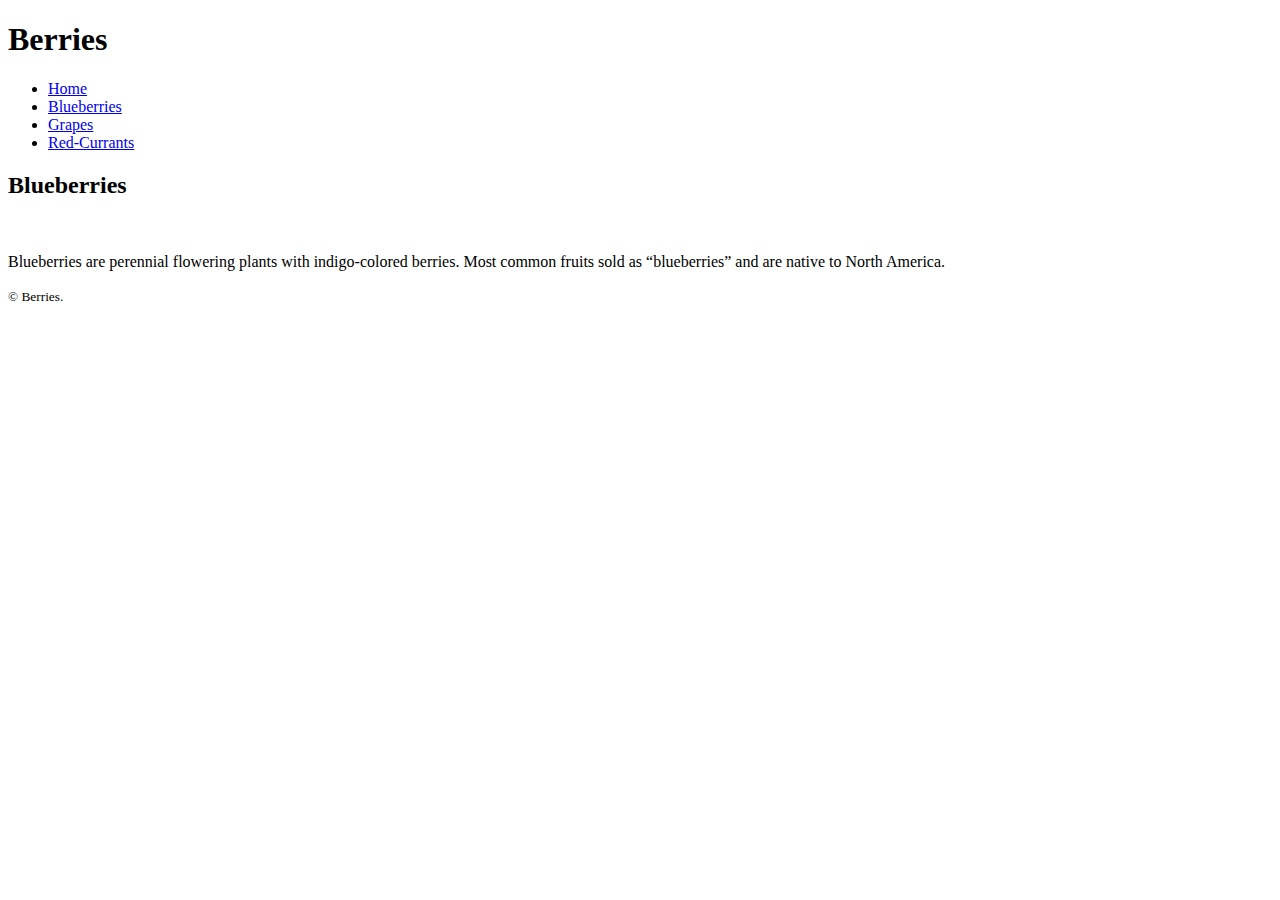
==== Blueberries.html @ 843ea18e "Finish blueberries.html" ====
<!DOCTYPE html>

<html lang="en" dir="ltr">
<head>
  <meta charset="utf-8">
  <title>Blueberries</title>
  <meta name="viewport" content="width=device-width,initial-scale=1">
  <link href="css/main.css" rel="stylesheet">
  <link href="https://fonts.googleapis.com/css?family=Sigmar+One" rel="stylesheet">
</head>

<body>

  <header>
    <h1>Berries</h1>
    <nav>
      <ul>
        <li><a href="index.html">Home</a></li>
        <li><a class="current" href="blueberries.html">Blueberries</a></li>
        <li><a href="grapes.html">Grapes</a></li>
        <li><a href="red-currants.html">Red-Currants</a></li>
      </ul>
    </nav>
  </header>

  <h2>Blueberries</h2>
  <figure>
    <div class="image">
      <img class="image-flex" src="images/blueberries.jpg" alt="">
    </div>
  </figure>
  <p>Blueberries are perennial flowering plants with indigo-colored berries. Most common fruits sold as “blueberries” and are native to North America.</p>

  <footer>
    <p><small>© Berries.</small></p>
  </footer>

</body>
</html>
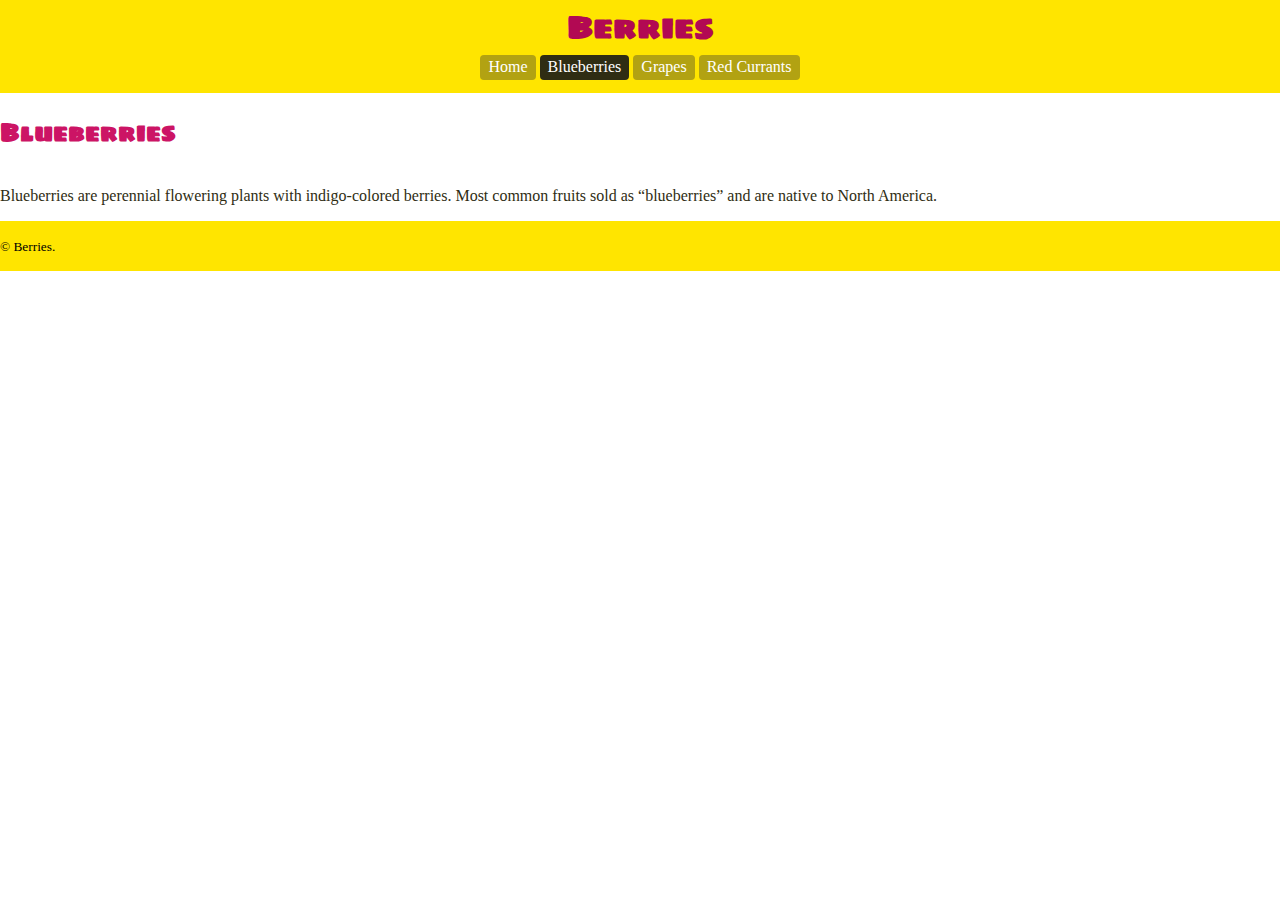
==== commit 4964cc25: "Update blueberries html" ====
--- a/Blueberries.html
+++ b/Blueberries.html
@@ -1,38 +1,40 @@
 <!DOCTYPE html>
-
-<html lang="en" dir="ltr">
+<html lang="en">
 <head>
   <meta charset="utf-8">
-  <title>Blueberries</title>
+  <title>Berries</title>
+  <meta name="handheldfriendly" content="true">
+  <meta name="mobileoptimized" content="240">
   <meta name="viewport" content="width=device-width,initial-scale=1">
+  <link href="https://fonts.googleapis.com/css?family=Sigmar+One" rel="stylesheet">
   <link href="css/main.css" rel="stylesheet">
-  <link href="https://fonts.googleapis.com/css?family=Sigmar+One" rel="stylesheet">
 </head>
+<body>
+  <div class="wrapper">
+    <header>
+      <h1>Berries</h1>
+      <nav>
+        <ul class="nav">
+          <li><a href="index.html">Home</a></li>
+          <li><a class="current" href="blueberries.html">Blueberries</a></li>
+          <li><a href="grapes.html">Grapes</a></li>
+          <li><a href="red-currants.html">Red Currants</a></li>
+        </ul>
+      </nav>
+    </header>
+  </div>
 
-<body>
+  <main>
+    <h2>Blueberries</h2>
 
-  <header>
-    <h1>Berries</h1>
-    <nav>
-      <ul>
-        <li><a href="index.html">Home</a></li>
-        <li><a class="current" href="blueberries.html">Blueberries</a></li>
-        <li><a href="grapes.html">Grapes</a></li>
-        <li><a href="red-currants.html">Red-Currants</a></li>
-      </ul>
-    </nav>
-  </header>
+    <img src="images/blueberries.jpg" alt="">
 
-  <h2>Blueberries</h2>
-  <figure>
-    <div class="image">
-      <img class="image-flex" src="images/blueberries.jpg" alt="">
-    </div>
-  </figure>
-  <p>Blueberries are perennial flowering plants with indigo-colored berries. Most common fruits sold as “blueberries” and are native to North America.</p>
+    <p class="para">Blueberries are perennial flowering plants with indigo-colored berries. Most common fruits sold as “blueberries” and are native to North America.</p>
+
+  </main>
 
   <footer>
-    <p><small>© Berries.</small></p>
+    <small>© Berries.</small>
   </footer>
 
 </body>
--- a/css/main.css
+++ b/css/main.css
@@ -0,0 +1,90 @@
+html {
+  box-sizing: border-box;
+}
+
+body {
+  background-color: #fff;
+  margin: 0;
+}
+
+h1 {
+  color: #b20953;
+  font-family: "Sigmar One", Georgia;
+  text-align: center;
+  margin: 0;
+}
+
+h2 {
+  text-align: left;
+  font-family: "Sigmar One", Georgia;
+  color: #cc1465;
+}
+
+p {
+  text-align: left;
+  color: #2f2d13;
+}
+
+ul {
+  list-style-type: none;
+  font-family: georgia;
+  margin: .3em;
+  padding: 0;
+}
+
+a {
+  color: #fff;
+  background-color: #b2a212;
+  text-decoration: none;
+  padding: .2em .5em .3em;
+  text-align: center;
+  border-radius: 4px;
+}
+
+a:hover {
+  background-color: #cc1465;
+}
+
+footer, header {
+  background-color: #ffe500;
+}
+
+li {
+  display: inline-block;
+  border-radius: 4px;
+}
+
+nav {
+  padding-bottom: .75em;
+  text-align: center;
+}
+
+footer p {
+  text-align: center;
+}
+
+footer {
+  padding: 1em 0;
+}
+
+.img {
+  display: block;
+}
+
+img {
+  display: block;
+  width: 100%;
+}
+
+.image-flex {
+  width: 100%;
+  display: block;
+}
+
+*, *::before, *::after {
+  box-sizing: inherit;
+}
+
+.nav .current {
+  background-color: #2f2d13;
+}
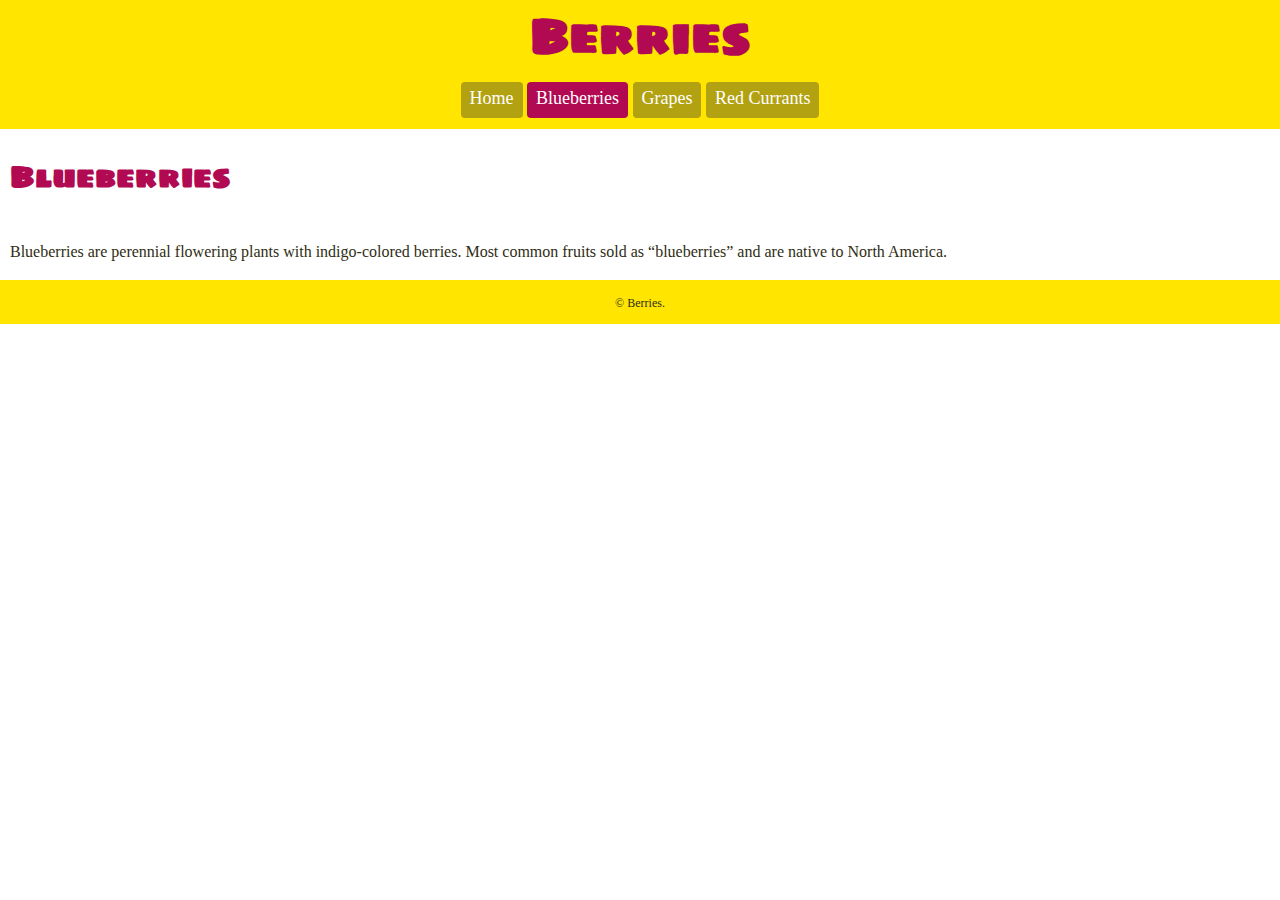
==== commit bd83d1ee: "Change blueberries title" ====
--- a/Blueberries.html
+++ b/Blueberries.html
@@ -2,7 +2,7 @@
 <html lang="en">
 <head>
   <meta charset="utf-8">
-  <title>Berries</title>
+  <title>Blueberries</title>
   <meta name="handheldfriendly" content="true">
   <meta name="mobileoptimized" content="240">
   <meta name="viewport" content="width=device-width,initial-scale=1">
--- a/css/main.css
+++ b/css/main.css
@@ -1,90 +1,96 @@
 html {
-  box-sizing: border-box;
-}
-
-body {
-  background-color: #fff;
-  margin: 0;
-}
-
-h1 {
-  color: #b20953;
-  font-family: "Sigmar One", Georgia;
-  text-align: center;
-  margin: 0;
-}
-
-h2 {
-  text-align: left;
-  font-family: "Sigmar One", Georgia;
-  color: #cc1465;
-}
-
-p {
-  text-align: left;
+  box-sizing:border-box;
   color: #2f2d13;
-}
-
-ul {
-  list-style-type: none;
-  font-family: georgia;
-  margin: .3em;
-  padding: 0;
-}
-
-a {
-  color: #fff;
-  background-color: #b2a212;
-  text-decoration: none;
-  padding: .2em .5em .3em;
-  text-align: center;
-  border-radius: 4px;
-}
-
-a:hover {
-  background-color: #cc1465;
-}
-
-footer, header {
-  background-color: #ffe500;
-}
-
-li {
-  display: inline-block;
-  border-radius: 4px;
-}
-
-nav {
-  padding-bottom: .75em;
-  text-align: center;
-}
-
-footer p {
-  text-align: center;
-}
-
-footer {
-  padding: 1em 0;
-}
-
-.img {
-  display: block;
-}
-
-img {
-  display: block;
-  width: 100%;
-}
-
-.image-flex {
-  width: 100%;
-  display: block;
+  line-height: 1.5;
 }
 
 *, *::before, *::after {
   box-sizing: inherit;
 }
 
+body {
+  margin: 0;
+}
+
+h1, h2 {
+  font-family: "Sigmar One", cursive;
+  color: #b20953;
+}
+
+header {
+  text-align: center;
+  padding: 0 0 0.4em;
+  background-color: #ffe500;
+}
+
+h1 {
+  margin: 0 0 0.2em;
+  font-size: 3rem;
+}
+
+/** NAVIGATION **/
+
+.nav {
+  font-size: 1.125rem;
+}
+
+nav ul {
+  list-style-type: none;
+  padding: 0;
+  margin: 0;
+}
+
+nav a {
+  text-decoration: none;
+  color: #fff;
+  background-color: #b2a212;
+  border-radius: 4px;
+  display: inline-block;
+  padding: 0.2em 0.5em 0.3em;
+}
+
+nav li {
+  display: inline-block;
+  margin-bottom: 0.3rem;
+}
+
+h2 {
+  font-size: 1.875rem;
+}
+
+/** FOOTER **/
+
+footer {
+  background-color: #ffe500;
+  text-align: center;
+  padding: 10px;
+}
+
+footer small {
+  font-size: 0.75rem;
+}
+
+/** HIGHLIGHT CURRENT LINK **/
+
+.nav a:hover {
+  background-color: #cc1465;
+  color: #fff;
+}
+
 .nav .current {
-  background-color: #2f2d13;
+  background-color: #b20953;
 }
+
+img {
+  width: 100%;
+  display: block;
+}
+
+main {
+  padding: 0 10px;
+}
+
+.para {
+  line-height: 1.5;
+  font-family: Georgia;
+}
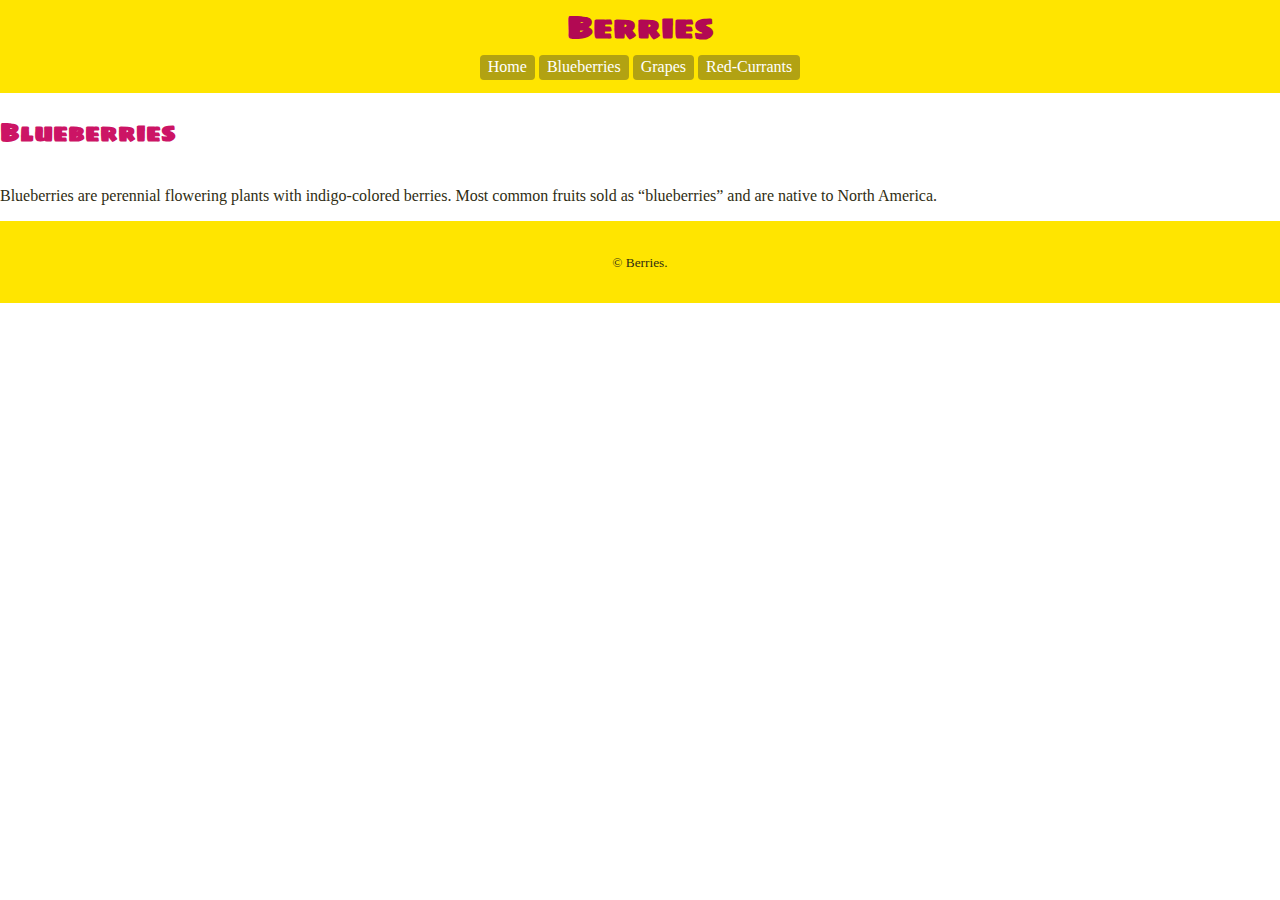
==== commit 1d69c7a1: "Update every file" ====
--- a/Blueberries.html
+++ b/Blueberries.html
@@ -1,40 +1,38 @@
 <!DOCTYPE html>
-<html lang="en">
+
+<html lang="en" dir="ltr">
 <head>
   <meta charset="utf-8">
   <title>Blueberries</title>
-  <meta name="handheldfriendly" content="true">
-  <meta name="mobileoptimized" content="240">
   <meta name="viewport" content="width=device-width,initial-scale=1">
+  <link href="css/main.css" rel="stylesheet">
   <link href="https://fonts.googleapis.com/css?family=Sigmar+One" rel="stylesheet">
-  <link href="css/main.css" rel="stylesheet">
 </head>
+
 <body>
-  <div class="wrapper">
-    <header>
-      <h1>Berries</h1>
-      <nav>
-        <ul class="nav">
-          <li><a href="index.html">Home</a></li>
-          <li><a class="current" href="blueberries.html">Blueberries</a></li>
-          <li><a href="grapes.html">Grapes</a></li>
-          <li><a href="red-currants.html">Red Currants</a></li>
-        </ul>
-      </nav>
-    </header>
-  </div>
 
-  <main>
-    <h2>Blueberries</h2>
+  <header>
+    <h1>Berries</h1>
+    <nav>
+      <ul>
+        <li><a href="index.html">Home</a></li>
+        <li><a class="current" href="blueberries.html">Blueberries</a></li>
+        <li><a href="grapes.html">Grapes</a></li>
+        <li><a href="red-currants.html">Red-Currants</a></li>
+      </ul>
+    </nav>
+  </header>
 
-    <img src="images/blueberries.jpg" alt="">
-
-    <p class="para">Blueberries are perennial flowering plants with indigo-colored berries. Most common fruits sold as “blueberries” and are native to North America.</p>
-
-  </main>
+  <h2>Blueberries</h2>
+  <figure>
+    <div class="image">
+      <img class="image-flex" src="images/blueberries.jpg" alt="">
+    </div>
+  </figure>
+  <p>Blueberries are perennial flowering plants with indigo-colored berries. Most common fruits sold as “blueberries” and are native to North America.</p>
 
   <footer>
-    <small>© Berries.</small>
+    <p><small>© Berries.</small></p>
   </footer>
 
 </body>
--- a/css/main.css
+++ b/css/main.css
@@ -1,96 +1,90 @@
 html {
-  box-sizing:border-box;
+  box-sizing: border-box;
+}
+
+body {
+  background-color: #fff;
+  margin: 0;
+}
+
+h1 {
+  color: #b20953;
+  font-family: "Sigmar One", Georgia;
+  text-align: center;
+  margin: 0;
+}
+
+h2 {
+  text-align: left;
+  font-family: "Sigmar One", Georgia;
+  color: #cc1465;
+}
+
+p {
+  text-align: left;
   color: #2f2d13;
-  line-height: 1.5;
+}
+
+ul {
+  list-style-type: none;
+  font-family: georgia;
+  margin: .3em;
+  padding: 0;
+}
+
+a {
+  color: #fff;
+  background-color: #b2a212;
+  text-decoration: none;
+  padding: .2em .5em .3em;
+  text-align: center;
+  border-radius: 4px;
+}
+
+a:hover {
+  background-color: #cc1465;
+}
+
+footer, header {
+  background-color: #ffe500;
+}
+
+li {
+  display: inline-block;
+  border-radius: 4px;
+}
+
+nav {
+  padding-bottom: .75em;
+  text-align: center;
+}
+
+footer p {
+  text-align: center;
+}
+
+footer {
+  padding: 1em 0;
+}
+
+.img {
+  display: block;
+}
+
+img {
+  display: block;
+  width: 100%;
+}
+
+.image-flex {
+  width: 100%;
+  display: block;
 }
 
 *, *::before, *::after {
   box-sizing: inherit;
 }
 
-body {
-  margin: 0;
+.nav .current {
+  background-color: #2f2d13;
 }
-
-h1, h2 {
-  font-family: "Sigmar One", cursive;
-  color: #b20953;
-}
-
-header {
-  text-align: center;
-  padding: 0 0 0.4em;
-  background-color: #ffe500;
-}
-
-h1 {
-  margin: 0 0 0.2em;
-  font-size: 3rem;
-}
-
-/** NAVIGATION **/
-
-.nav {
-  font-size: 1.125rem;
-}
-
-nav ul {
-  list-style-type: none;
-  padding: 0;
-  margin: 0;
-}
-
-nav a {
-  text-decoration: none;
-  color: #fff;
-  background-color: #b2a212;
-  border-radius: 4px;
-  display: inline-block;
-  padding: 0.2em 0.5em 0.3em;
-}
-
-nav li {
-  display: inline-block;
-  margin-bottom: 0.3rem;
-}
-
-h2 {
-  font-size: 1.875rem;
-}
-
-/** FOOTER **/
-
-footer {
-  background-color: #ffe500;
-  text-align: center;
-  padding: 10px;
-}
-
-footer small {
-  font-size: 0.75rem;
-}
-
-/** HIGHLIGHT CURRENT LINK **/
-
-.nav a:hover {
-  background-color: #cc1465;
-  color: #fff;
-}
-
-.nav .current {
-  background-color: #b20953;
-}
-
-img {
-  width: 100%;
-  display: block;
-}
-
-main {
-  padding: 0 10px;
-}
-
-.para {
-  line-height: 1.5;
-  font-family: Georgia;
-}
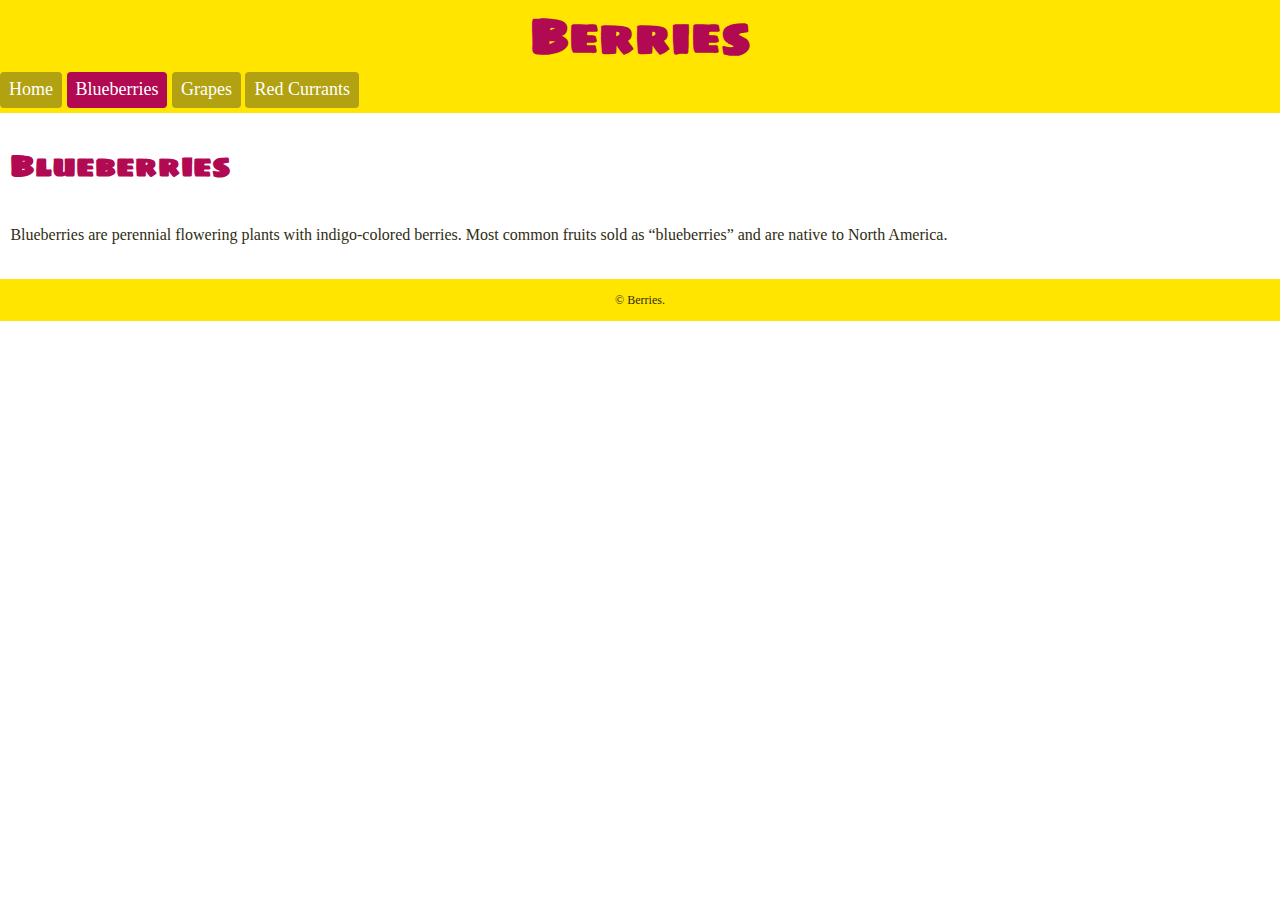
==== commit a3617382: "Update all html files" ====
--- a/Blueberries.html
+++ b/Blueberries.html
@@ -1,39 +1,35 @@
 <!DOCTYPE html>
-
-<html lang="en" dir="ltr">
+<html lang="en-ca">
 <head>
   <meta charset="utf-8">
-  <title>Blueberries</title>
+  <title>Blueberry Blast</title>
   <meta name="viewport" content="width=device-width,initial-scale=1">
+  <link href="https://fonts.googleapis.com/css?family=Sigmar+One&display=swap" rel="stylesheet">
   <link href="css/main.css" rel="stylesheet">
-  <link href="https://fonts.googleapis.com/css?family=Sigmar+One" rel="stylesheet">
 </head>
 
 <body>
-
-  <header>
+  <header class="button">
     <h1>Berries</h1>
     <nav>
       <ul>
         <li><a href="index.html">Home</a></li>
         <li><a class="current" href="blueberries.html">Blueberries</a></li>
         <li><a href="grapes.html">Grapes</a></li>
-        <li><a href="red-currants.html">Red-Currants</a></li>
+        <li><a href="red-currants.html">Red Currants</a></li>
       </ul>
     </nav>
   </header>
 
-  <h2>Blueberries</h2>
-  <figure>
-    <div class="image">
-      <img class="image-flex" src="images/blueberries.jpg" alt="">
-    </div>
+  <figure class="blueberry">
+    <h2>Blueberries</h2>
+    <img src="images/blueberries.jpg" alt="">
+    <figcaption>Blueberries are perennial flowering plants with indigo-colored berries. Most common fruits sold as “blueberries” and are native to North America.</figcaption>
   </figure>
-  <p>Blueberries are perennial flowering plants with indigo-colored berries. Most common fruits sold as “blueberries” and are native to North America.</p>
 
-  <footer>
-    <p><small>© Berries.</small></p>
-  </footer>
+  <div class="bottom">
+    <footer>© Berries.</footer>
+  </div>
 
 </body>
 </html>
--- a/css/main.css
+++ b/css/main.css
@@ -1,90 +1,162 @@
 html {
   box-sizing: border-box;
-}
-
-body {
   background-color: #fff;
-  margin: 0;
-}
-
-h1 {
-  color: #b20953;
-  font-family: "Sigmar One", Georgia;
-  text-align: center;
-  margin: 0;
-}
-
-h2 {
-  text-align: left;
-  font-family: "Sigmar One", Georgia;
-  color: #cc1465;
-}
-
-p {
-  text-align: left;
-  color: #2f2d13;
-}
-
-ul {
-  list-style-type: none;
-  font-family: georgia;
-  margin: .3em;
-  padding: 0;
-}
-
-a {
-  color: #fff;
-  background-color: #b2a212;
-  text-decoration: none;
-  padding: .2em .5em .3em;
-  text-align: center;
-  border-radius: 4px;
-}
-
-a:hover {
-  background-color: #cc1465;
-}
-
-footer, header {
-  background-color: #ffe500;
-}
-
-li {
-  display: inline-block;
-  border-radius: 4px;
-}
-
-nav {
-  padding-bottom: .75em;
-  text-align: center;
-}
-
-footer p {
-  text-align: center;
-}
-
-footer {
-  padding: 1em 0;
-}
-
-.img {
-  display: block;
-}
-
-img {
-  display: block;
-  width: 100%;
-}
-
-.image-flex {
-  width: 100%;
-  display: block;
+  line-height: 1.5;
 }
 
 *, *::before, *::after {
   box-sizing: inherit;
 }
 
-.nav .current {
-  background-color: #2f2d13;
+body {
+  color: #2f2d13;
+  font-family: Georgia, serif;
+  background-color: #fff;
+  margin: 0;
+  padding: 0;
 }
+
+h1 {
+  font-family: "Sigmar One", sans-serif;
+  text-align: center;
+  color: #b20953;
+  font-size: 3rem;
+  margin: 0;
+}
+
+.button {
+  border-color: #ffe500;
+  background-color: #ffe500;
+  text-decoration: none;
+}
+
+p {
+  padding-left: .5em;
+  padding-bottom: .5em;
+}
+
+a {
+  margin: 0;
+}
+
+nav a {
+  padding: .2em .5em .3em;
+  margin: 0 0 .3em;
+}
+
+.button nav {
+  font-size: 1.125rem;
+  display: inline-block;
+  text-decoration: none;
+  list-style-type: none;
+}
+
+ul {
+  margin: 0;
+  padding: 0;
+}
+
+.button li {
+  display: inline-block;
+}
+
+.button a {
+  display: inline-block;
+  border-radius: 4px;
+  background-color: #b2a212;
+  color: #fff;
+  text-decoration: none;
+}
+
+.button a:hover {
+  background-color: #cc1465;
+  color: #fff;
+}
+
+.button .current {
+  background-color: #b20953;
+  border-color: #b20953;
+  color: #fff;
+}
+
+h2 {
+  font-family: "Sigmar One", serif;
+  font-size: 1.875rem;
+  color: #b20953;
+  margin: 0;
+}
+
+.berries {
+  padding-bottom: .8em;
+}
+
+.berries h2 {
+  padding-top: .8em;
+  padding-bottom: .4em;
+  padding-left: .3em;
+}
+
+figure {
+  padding-top: 2em;
+  padding-left: .65em;
+  padding-right: .65em;
+}
+
+img {
+  display: block;
+  width: 100%;
+  max-width: 100%;
+  background-color: #fff;
+  padding-top: 1em;
+  padding-bottom: 1em;
+}
+
+.blueberry {
+  margin: 0;
+  padding-bottom: 2em;
+  padding-top: 0;
+}
+
+.blueberry h2 {
+  padding-top: 1em;
+  padding-bottom: .1em;
+}
+
+.red {
+  margin: 0;
+  padding-bottom: 1.5em;
+  padding-top: 0;
+}
+
+.red h2 {
+  padding-top: .8em;
+  padding-bottom: .2em;
+}
+
+.grapes {
+  margin: 0;
+  padding-top: 1em;
+  padding-bottom: .75em;
+}
+
+.grapes h2 {
+  padding-top: .3em;
+  padding-bottom: .3em;
+}
+
+.figcaption {
+  padding-top: 1em;
+}
+
+.bottom {
+  text-align: center;
+  font-size: .75rem;
+  background-color: #ffe500;
+  padding-bottom: .5em;
+  padding-top: 1em;
+}
+
+footer {
+  margin: 0;
+  padding-bottom: .5em;
+}
